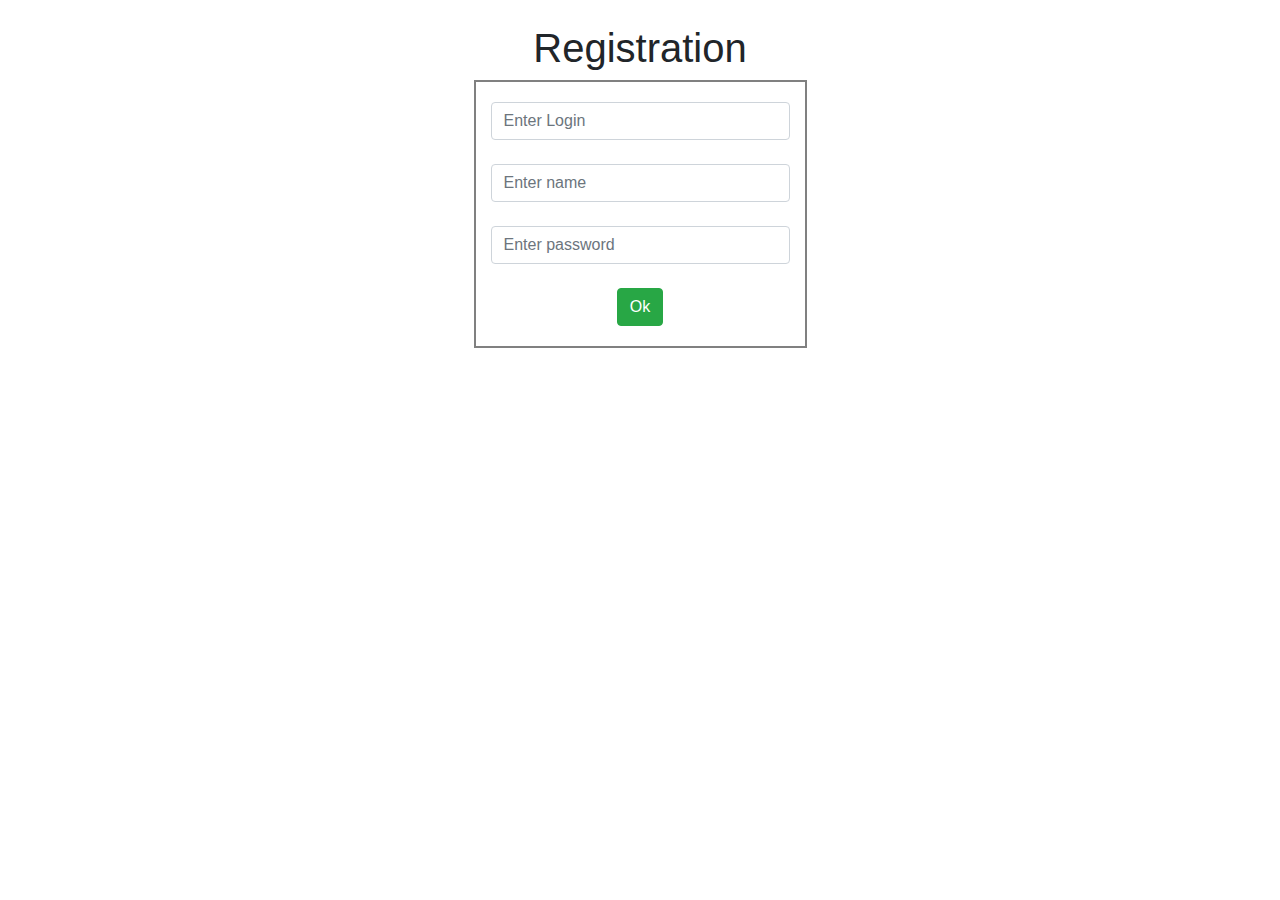
==== index.html @ bda6b6d5 "1. Add system registration 2. Not verification" ====
<!doctype html>
<html lang="ru">
<head>
    <meta charset="UTF-8">
    <meta name="viewport"
          content="width=device-width, user-scalable=no, initial-scale=1.0, maximum-scale=1.0, minimum-scale=1.0">
    <meta http-equiv="X-UA-Compatible" content="ie=edge">
    <title>Document</title>
    <link rel="stylesheet" href="https://stackpath.bootstrapcdn.com/bootstrap/4.4.1/css/bootstrap.min.css">
    <link rel="stylesheet" href="style.css">
</head>
<body>
<div class="container mt-4 text-center">
    <h1>Registration</h1>
    <div class="form-registration">
        <form action="check.php" method="post">
            <input type="text" class="form-control" name="login" id="login" placeholder="Enter Login"><br>
            <input type="text" class="form-control" name="name" id="name" placeholder="Enter name"><br>
            <input type="text" class="form-control" name="password" id="password" placeholder="Enter password"><br>
            <button class="btn btn-success" type="submit">Ok</button>
            <br>
        </form>
    </div>
</div>
</body>
</html>
---- style.css ----
.form-registration{
    width: 30%;
    max-height: 1000px;
    margin: auto;
    border: 2px solid gray;
    padding: 20px 15px;
}
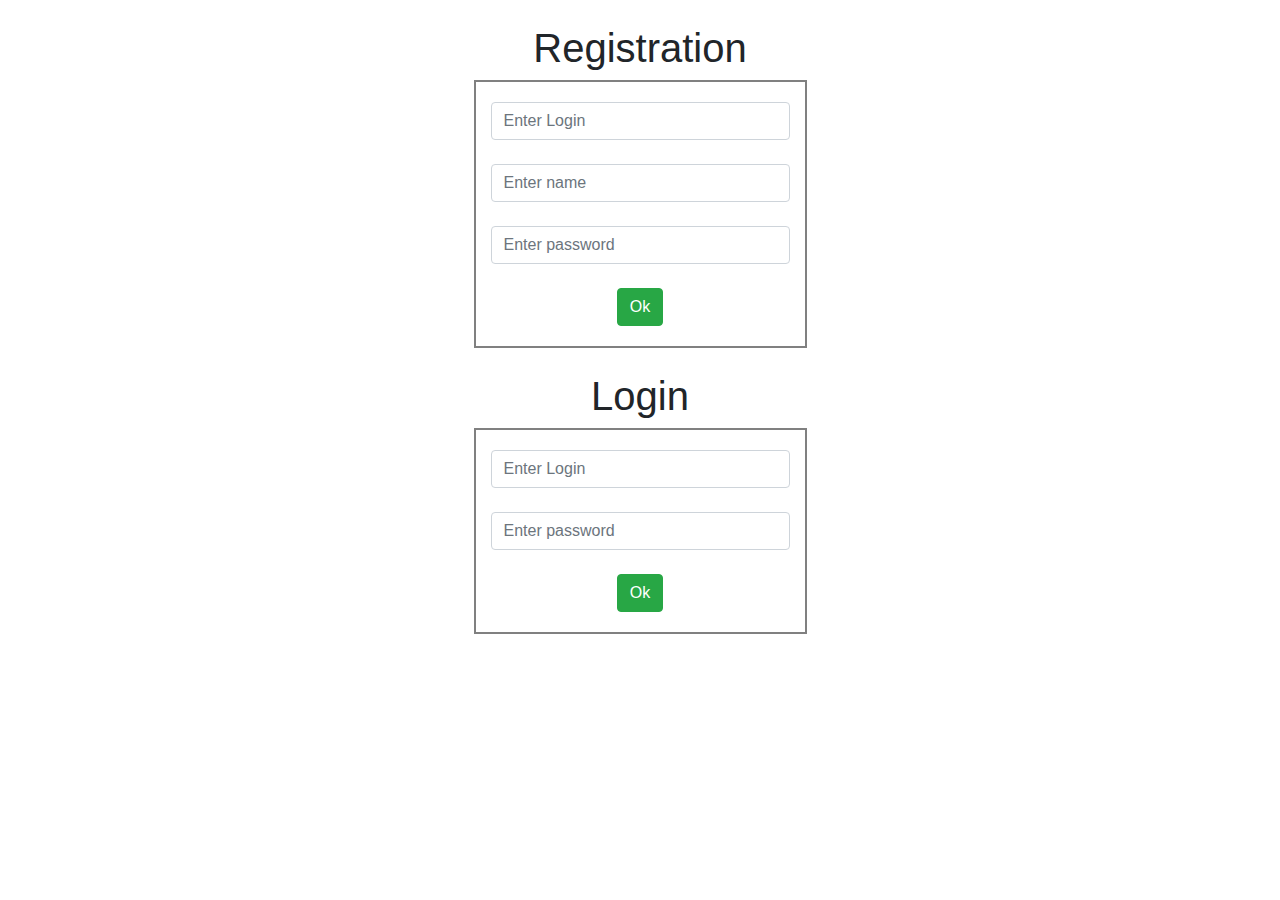
==== commit 260d8823: "add auth" ====
--- a/index.html
+++ b/index.html
@@ -18,6 +18,18 @@
             <input type="text" class="form-control" name="name" id="name" placeholder="Enter name"><br>
             <input type="text" class="form-control" name="password" id="password" placeholder="Enter password"><br>
             <button class="btn btn-success" type="submit">Ok</button>
+<!--            <a href="auth.html" class="btn btn-success button-auth">Login</a>-->
+            <br>
+        </form>
+    </div>
+</div>
+<div class="container mt-4 text-center">
+    <h1>Login</h1>
+    <div class="form-registration">
+        <form action="auth.php" method="post">
+            <input type="text" class="form-control" name="login" placeholder="Enter Login"><br>
+            <input type="text" class="form-control" name="password"  placeholder="Enter password"><br>
+            <button class="btn btn-success" type="submit">Ok</button>
             <br>
         </form>
     </div>
--- a/style.css
+++ b/style.css
@@ -4,4 +4,9 @@
     margin: auto;
     border: 2px solid gray;
     padding: 20px 15px;
+}
+.button-auth{
+    display: block;
+    margin:auto;
+    margin-top: 10px;
 }